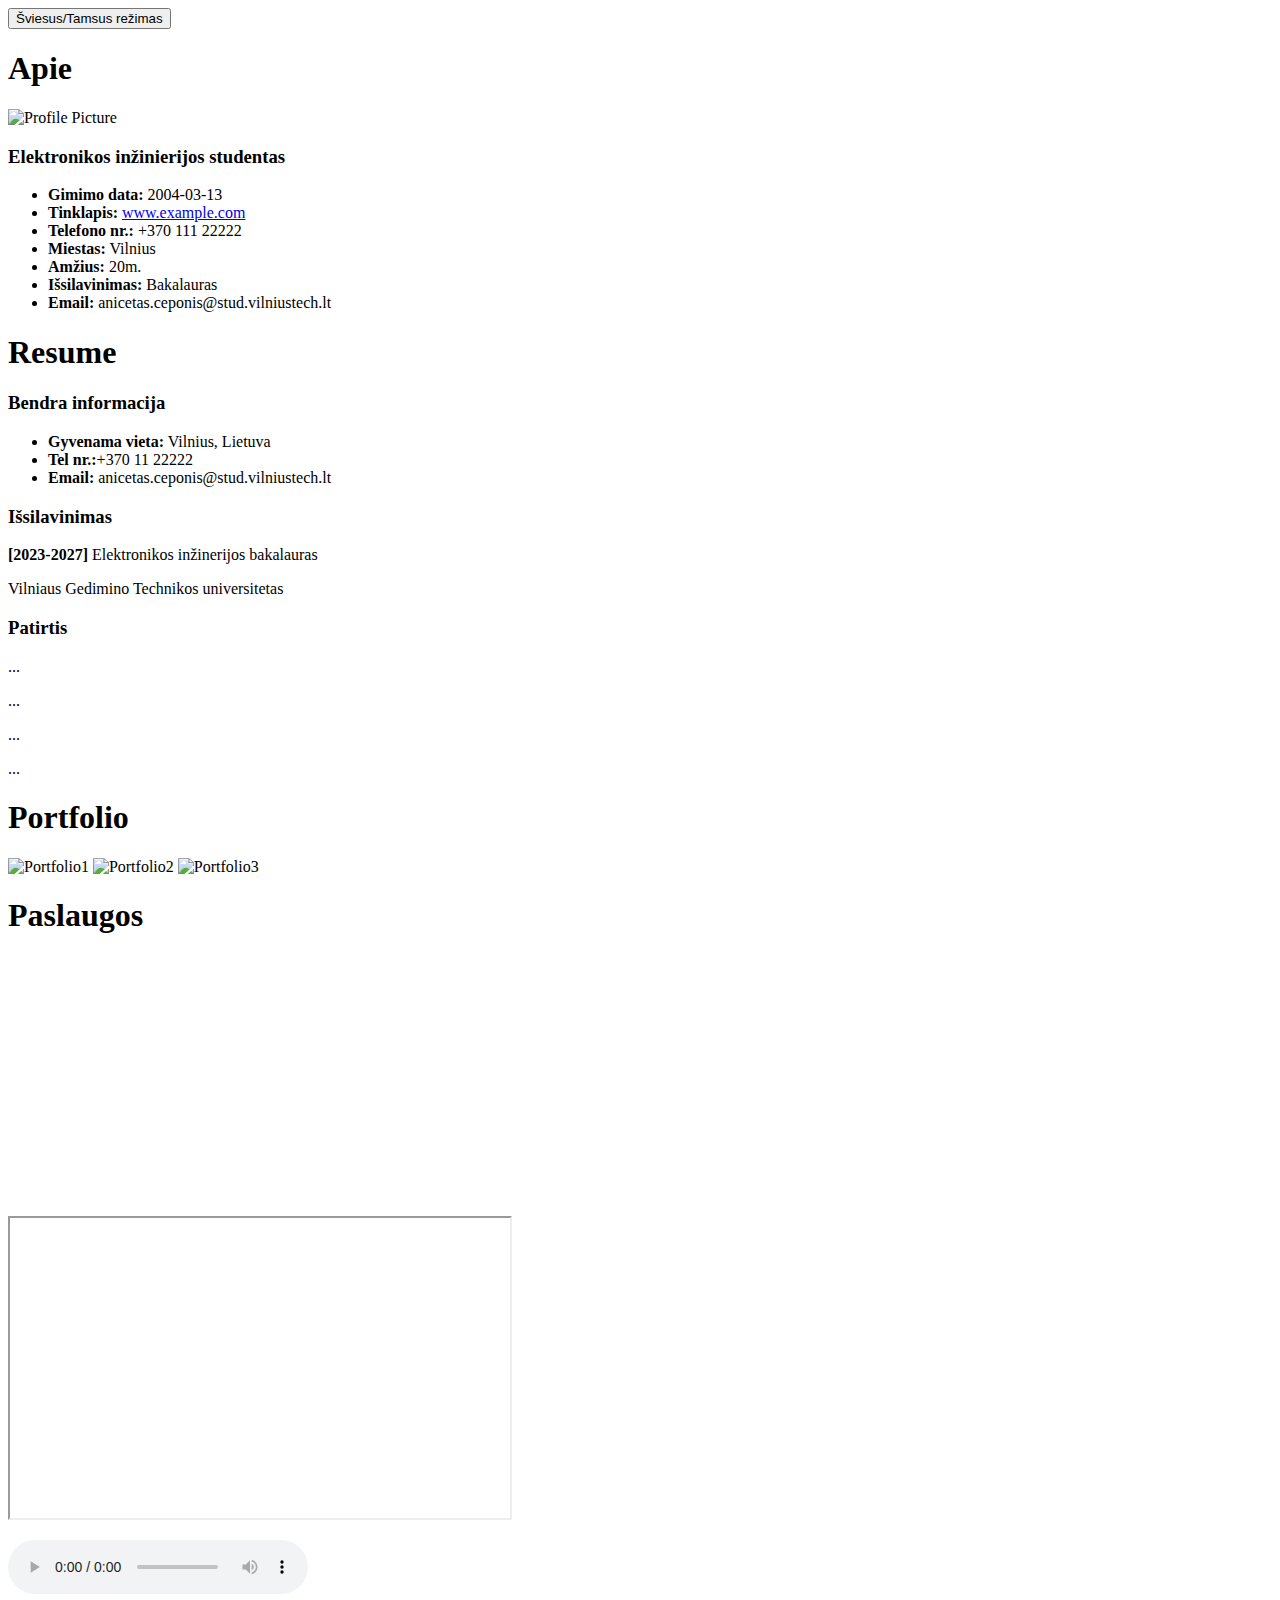
==== index.html @ 23cd8442 "Update index.html" ====
<!DOCTYPE html>

<html lang="lt">

    <head>
        <!-- Sukūrė: Anicetas Čeponis -->
        <meta charset="utf-8"/>
        <meta name="description" content="HTML lab">
        <meta name="keywords" content="HTML">
        <title>HTML laboratorinis 3</title>
        <link rel="stylesheet" href="styles.css">
        <script src="dark_light_theme.js" defer></script>
    </head>

    <body>
        <button id="theme-toggle">Šviesus/Tamsus režimas</button>
        <section class="about-section">
            <h1>Apie</h1>
            <div class="about-container">

                <div class="picture-box">
                    <img id="profile-picture-id" src="media/profile.jpg" alt="Profile Picture" width="300" height="300">                     
                </div>

                <div class="text-box">
                    <h3>Elektronikos inžinierijos studentas</h3>
                    <ul>
                        <li><b>Gimimo data:</b> 2004-03-13</li>
                        <li><b>Tinklapis:</b> <a href="http://www.example.com">www.example.com</a></li>
                        <li><b>Telefono nr.:</b> +370 111 22222</li>
                        <li><b>Miestas:</b> Vilnius</li>
                        <li><b>Amžius:</b> 20m.</li>
                        <li><b>Išsilavinimas:</b> Bakalauras</li>
                        <li><b>Email:</b> anicetas.ceponis@stud.vilniustech.lt</li>
                    </ul>                      
                </div>
            </div>
        </section>

        <section>
            <div class="resume">
                <h1>Resume</h1>
                <div class="resume-grid">
                    <div class="resume-column">
                        <div class="resume-item">
                            <h3>Bendra informacija</h3>
                            <ul>
                                <li><b>Gyvenama vieta:</b> Vilnius, Lietuva</li>
                                <li><b>Tel nr.:</b>+370 11 22222</li>
                                <li><b>Email: </b>anicetas.ceponis@stud.vilniustech.lt</li>
                            </ul>                       
                        </div>
                        <div class="resume-item">
                            <h3>Išsilavinimas</h3>
                            <p><b>[2023-2027]</b> Elektronikos inžinerijos bakalauras </p>
                            <p>Vilniaus Gedimino Technikos universitetas</p>
                            <p></p>                         
                        </div>    
                    </div>
                    <div class="resume-column">
                        <div class="resume-item">
                            <h3>Patirtis</h3>
                            <p>...</p>   
                            <p>...</p>
                            <p>...</p>
                            <p>...</p>                  
                        </div>
                    </div>
                </div>
            </div>
        </section>
        
        <section>
            <h1>Portfolio</h1>
            <img src="media/portfolio1.jpg" alt="Portfolio1" width="300" height="200">
            <img src="media/portfolio2.webp" alt="Portfolio2" width="300" height="200">
            <img src="media/portfolio3.jpg" alt="Portfolio3" width="300" height="200">
        </section>

        <section>
            <h1>Paslaugos</h1>
            <p>
                <video width="320" height="240" autoplay muted loop>
                <source src="media/video.mp4" type="video/mp4">
                Your browser does not support the video tag.
                </video>
            </p>
            <p><iframe src="https://www.youtube.com/embed/p2Dj9LxkuVA?si=V6t7Hy6T4_COSdZN" height="300" width="500" title="Youtube"></iframe></p>
            <p>
                <audio controls>
                    <source src="media/audio.mp3" type="audio/mpeg">
                Your browser does not support the audio element.
                </audio>                
            </p>
        </section>
    </body>
</html>
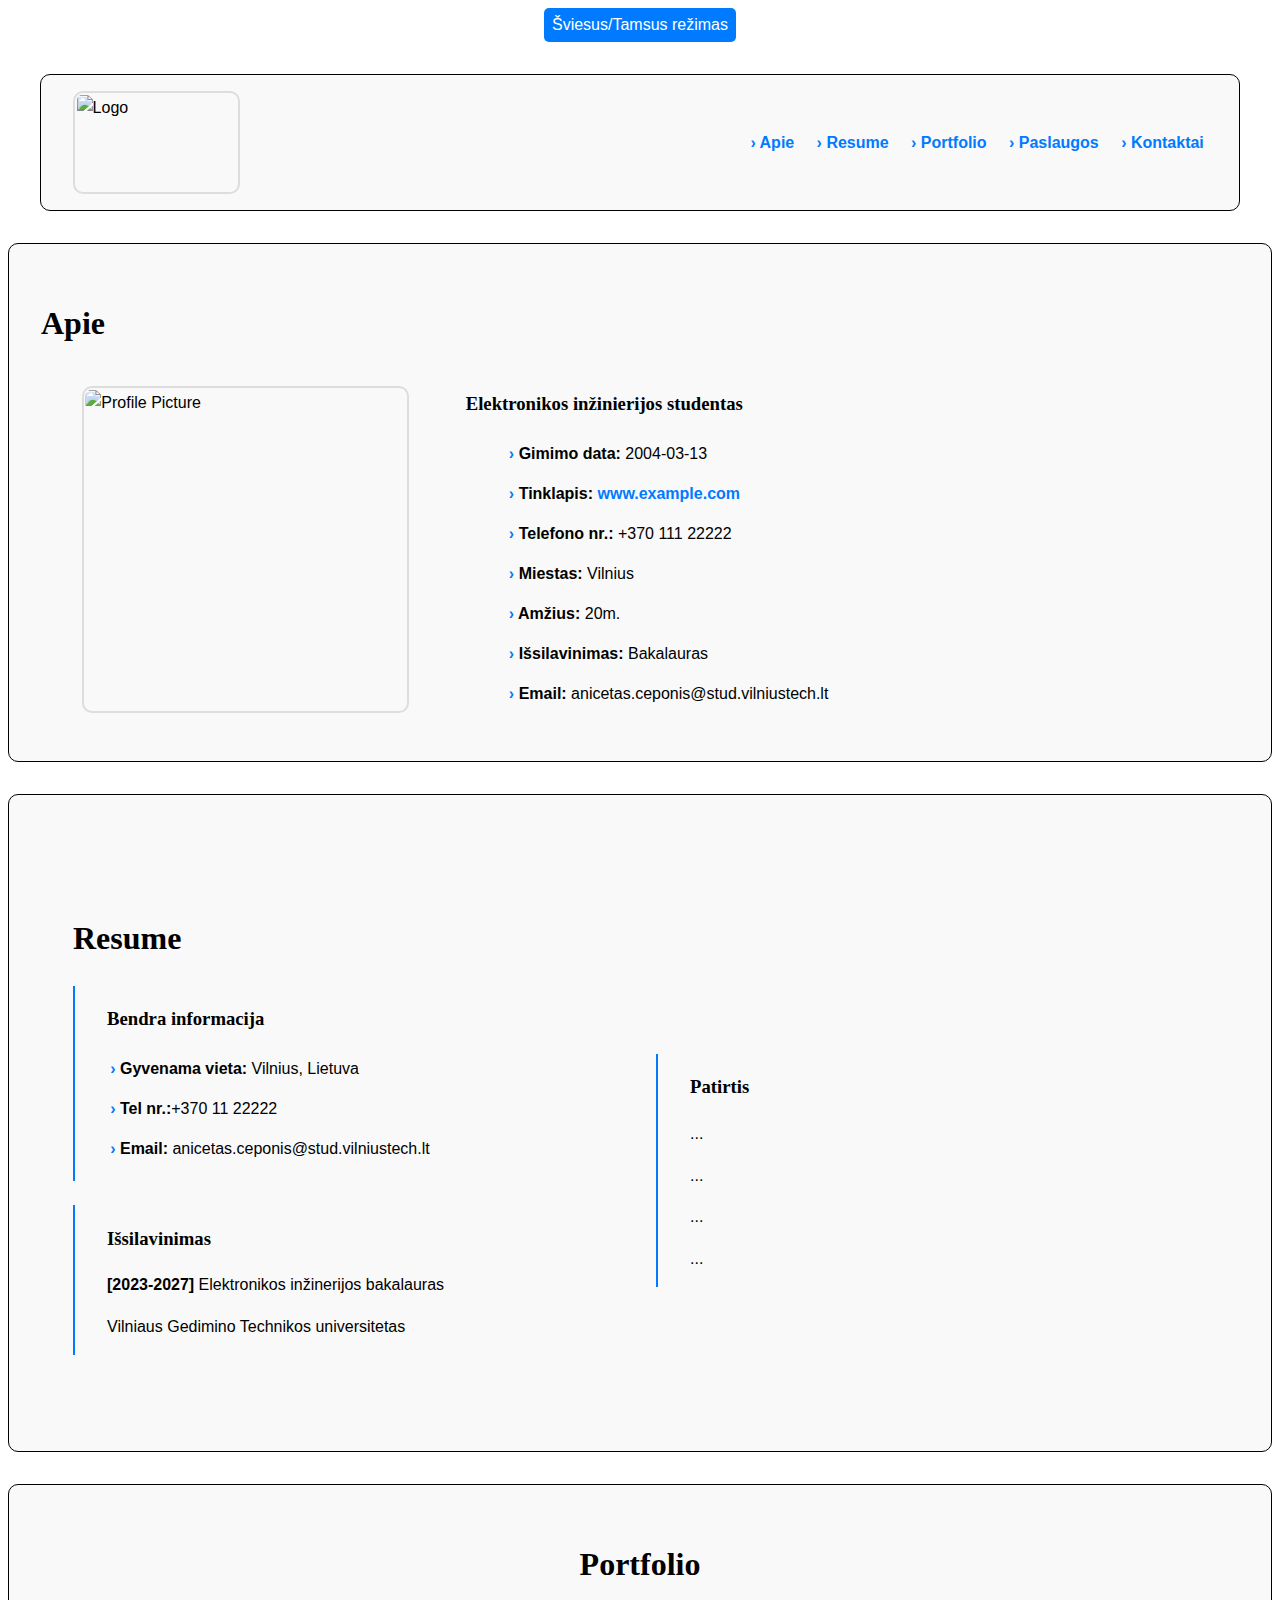
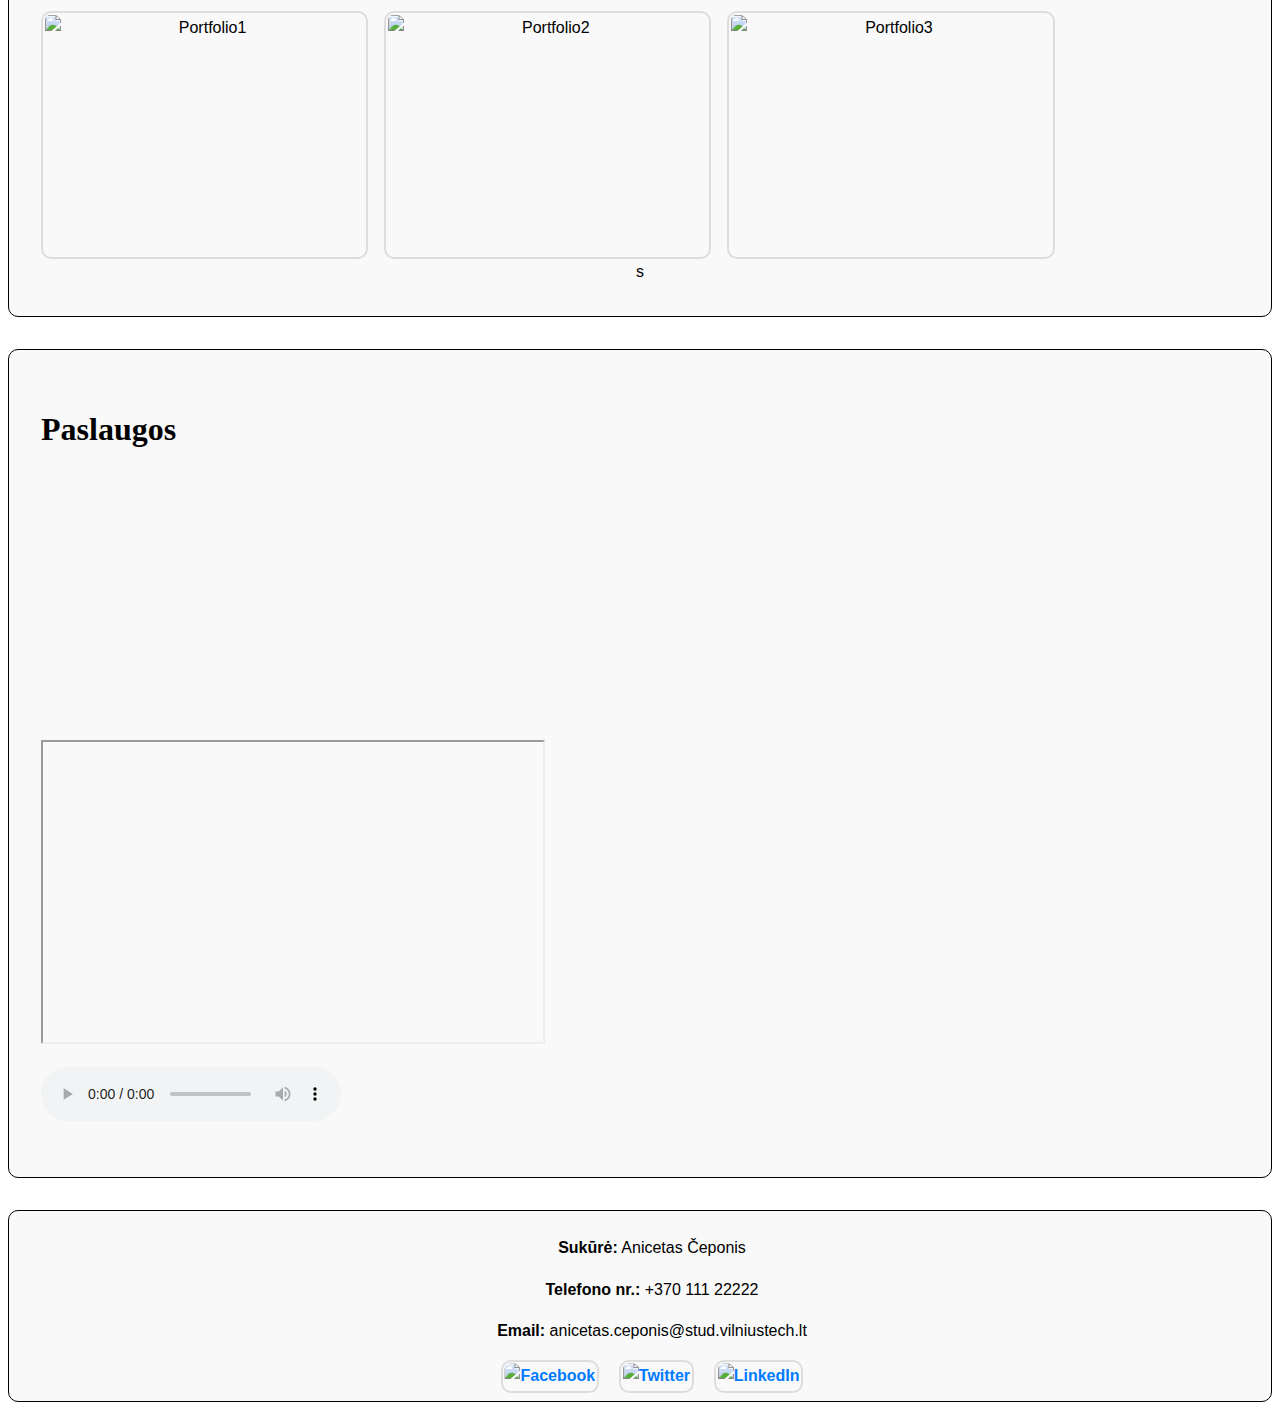
==== commit 78f4a58f: "Add files via upload" ====
--- a/index.html
+++ b/index.html
@@ -7,14 +7,29 @@
         <meta charset="utf-8"/>
         <meta name="description" content="HTML lab">
         <meta name="keywords" content="HTML">
-        <title>HTML laboratorinis 3</title>
+        <title>HTML laboratorinis 4</title>
         <link rel="stylesheet" href="styles.css">
         <script src="dark_light_theme.js" defer></script>
     </head>
 
     <body>
         <button id="theme-toggle">Šviesus/Tamsus režimas</button>
-        <section class="about-section">
+
+        <header class="header">
+            <img src="media/logo.jpg" alt="Logo" class="logo">
+            <nav class="nav">
+                <ul>
+                    <li><a href="#about-id">Apie</a></li>
+                    <li><a href="#resume-id">Resume</a></li>
+                    <li><a href="#portfolio-id">Portfolio</a></li>
+                    <li><a href="#services-id">Paslaugos</a></li>
+                    <li><a href="#contacts-id">Kontaktai</a></li>
+                </ul>
+            </nav>
+        </header>
+        
+
+        <section class="about-section" id="about-id">
             <h1>Apie</h1>
             <div class="about-container">
 
@@ -38,7 +53,7 @@
         </section>
 
         <section>
-            <div class="resume">
+            <div class="resume" id="resume-id">
                 <h1>Resume</h1>
                 <div class="resume-grid">
                     <div class="resume-column">
@@ -70,14 +85,17 @@
             </div>
         </section>
         
-        <section>
+        <section class="portfolio-section" id="portfolio-id">
             <h1>Portfolio</h1>
-            <img src="media/portfolio1.jpg" alt="Portfolio1" width="300" height="200">
-            <img src="media/portfolio2.webp" alt="Portfolio2" width="300" height="200">
-            <img src="media/portfolio3.jpg" alt="Portfolio3" width="300" height="200">
+            <div class="portfolio-flex">
+                <img src="media/portfolio1.jpg" alt="Portfolio1" width="300" height="200">
+                <img src="media/portfolio2.webp" alt="Portfolio2" width="300" height="200">
+                <img src="media/portfolio3.jpg" alt="Portfolio3" width="300" height="200">
+            </div>s
+            
         </section>
 
-        <section>
+        <section id="services-id">
             <h1>Paslaugos</h1>
             <p>
                 <video width="320" height="240" autoplay muted loop>
@@ -93,5 +111,17 @@
                 </audio>                
             </p>
         </section>
+
+        <footer class="footer" id="contacts-id">
+            <p><b>Sukūrė:</b> Anicetas Čeponis</p>
+            <p><b>Telefono nr.:</b> +370 111 22222</p>
+            <p><b>Email:</b> anicetas.ceponis@stud.vilniustech.lt</p>
+            
+            <div class="social-icons">
+                <a href="https://facebook.com"><img src="media/facebook-icon.png" alt="Facebook"></a>
+                <a href="https://twitter.com"><img src="media/twitter-icon.webp" alt="Twitter"></a>
+                <a href="https://linkedin.com"><img src="media/linkedin-icon.webp" alt="LinkedIn"></a>
+            </div>
+        </footer>
     </body>
-</html>
+</html>--- a/styles.css
+++ b/styles.css
@@ -0,0 +1,250 @@
+/* Global font*/
+body {
+    font-family: 'Arial', sans-serif; 
+    line-height: 1.6;
+}
+
+
+/* Headings and paragraphs */
+h1, h3 {
+    font-family: 'Georgia', serif; 
+    font-weight: bold;
+}
+
+p {
+    font-family: 'Arial', sans-serif;
+    font-size: 1rem;
+    font-weight: normal;
+}
+
+
+/* Sections */
+section {
+    margin: 2rem auto;
+    padding: 2rem;
+    border: 1px solid var(--text-color);
+    background-color: var(--secondary-color);
+    border-radius: 10px;
+    align-items: center;
+    align-content: center;
+    justify-content: center;
+}
+
+
+/* Links */
+a {
+    color: #007bff; 
+    text-decoration: none; 
+    font-weight: bold;
+}
+
+a:hover {
+    color: #0056b3;
+    text-decoration: underline;
+}
+
+a:active {
+    color: #003366;
+}
+
+
+/* Images */
+img {
+    border: 2px solid #ddd;
+    border-radius: 10px;
+    padding: 0.1rem;
+    width: 20rem;
+    height: 15rem;
+}
+
+#profile-picture-id {
+    border: 2px solid #ddd;
+    border-radius: 10px; 
+    padding: 0.1rem;
+    width: 20rem; 
+    height: 20rem;
+    display: block;
+    margin: 1rem auto;
+}
+
+
+/* About section style */
+.text-box { grid-area: text; }
+
+.picture-box { grid-area: picture; }
+
+.about-container {
+    display: grid;
+    grid-gap: 1rem;
+    grid-template-areas: 'picture text text text text text'
+}
+
+
+/* List items */
+ul li {
+    margin: 0.5rem 0;
+    padding: 0.2rem;
+    list-style: none;
+}
+
+ul li::before {
+    content: "› ";
+    color: #007bff;
+    font-weight: bold;
+}
+
+
+/* Resume section style */
+.resume {
+    margin: 2rem auto;
+    padding: 2rem;
+    max-width: 1200px;
+    font-family: Arial, sans-serif;
+    border-radius: 10px;
+}
+
+.resume-grid {
+    display: grid;
+    grid-template-columns: 1fr 1fr;
+    gap: 2rem;
+    align-items: center; 
+    justify-content: center; 
+    text-align: left; 
+}
+
+.resume-column {
+    display: flex;
+    flex-direction: column;
+    gap: 1.5rem;
+}
+
+.resume-item {
+    padding-left: 2rem;
+    border-left: 2px solid #007bff;
+}
+
+.resume ul {
+    padding: 0;
+}
+
+
+/* Portfolio Section */
+.portfolio-section {
+    margin: 2rem auto;
+    text-align: center;
+}
+
+.portfolio-flex {
+    display: flex;
+    flex-wrap: wrap;
+    gap: 1rem; 
+}
+
+
+/* Button */
+button {
+    background-color: #007bff; 
+    color: #fff;
+    border: none;
+    padding: 0.5rem 0.5rem;
+    font-size: 1rem;
+    cursor: pointer;
+    border-radius: 5px;
+    margin: auto;
+    display: grid;
+    align-content: center;
+}
+
+button:hover {
+    background-color: #0056b3;
+}
+
+
+/* Light/dark mode */
+:root {
+    --bg-color: #ffffff;
+    --text-color: #000000;
+    --primary-color: #007bff;
+    --secondary-color: #f9f9f9;
+}
+
+body.dark-theme {
+    --bg-color: #1e1e1e;
+    --text-color: #ffffff;
+    --primary-color: #00bfff;
+    --secondary-color: #2e2e2e;
+}
+
+body {
+    background-color: var(--bg-color);
+    color: var(--text-color);
+    transition: background-color 0.3s, color 0.3s;
+}
+
+.resume {
+    background-color: var(--secondary-color);
+    border-color: var(--primary-color);
+}
+
+a {
+    color: var(--primary-color);
+}
+
+a:hover {
+    color: var(--text-color);
+}
+
+
+/* Header */
+.header {
+    display: flex;
+    justify-content: space-between;
+    align-items: center;
+    background-color: var(--secondary-color);
+    border: 1px solid var(--text-color);
+    padding: 1rem 2rem;
+    margin: 2rem;
+    border-radius: 10px;
+}
+
+.logo {
+    height: 6rem;
+    width: 10rem;
+}
+
+.nav ul {
+    list-style: none;
+    display: flex;
+    gap: 1rem;
+}
+
+.nav a {
+    text-decoration: none;
+    color: var(--primary-color);
+    font-weight: bold;
+}
+
+.nav a:hover {
+    color: var(--text-color);
+}
+
+
+/* Footer */
+.footer {
+    background-color: var(--secondary-color);
+    color: var(--text-color);
+    border: 1px solid var(--text-color);
+    text-align: center;
+    padding: 0.5rem 0.5rem 0.5rem 2rem;
+    border-radius: 10px;
+}
+
+.social-icons img {
+    height: 1.5rem;
+    width: 1.5rem;
+    margin: 0 0.5rem;
+}
+
+.social-icons a:hover img {
+    filter: brightness(0.8);
+}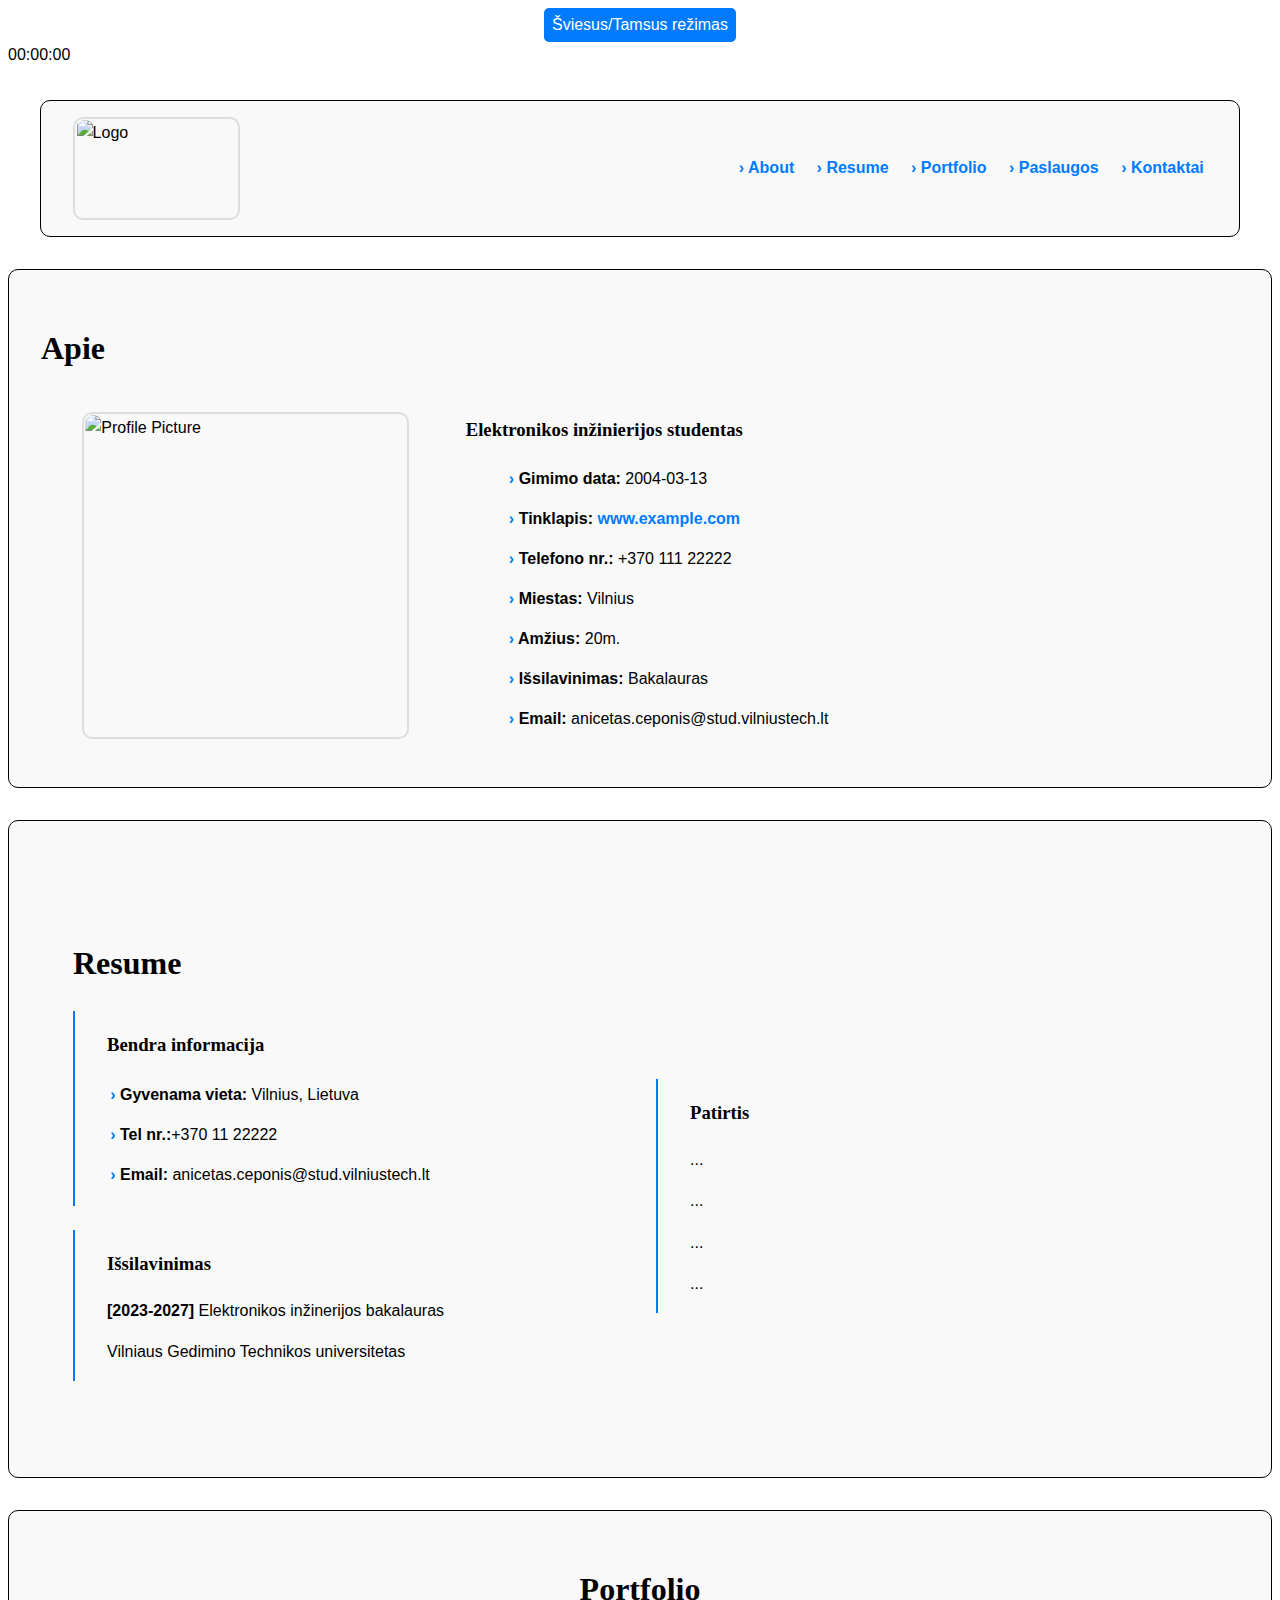
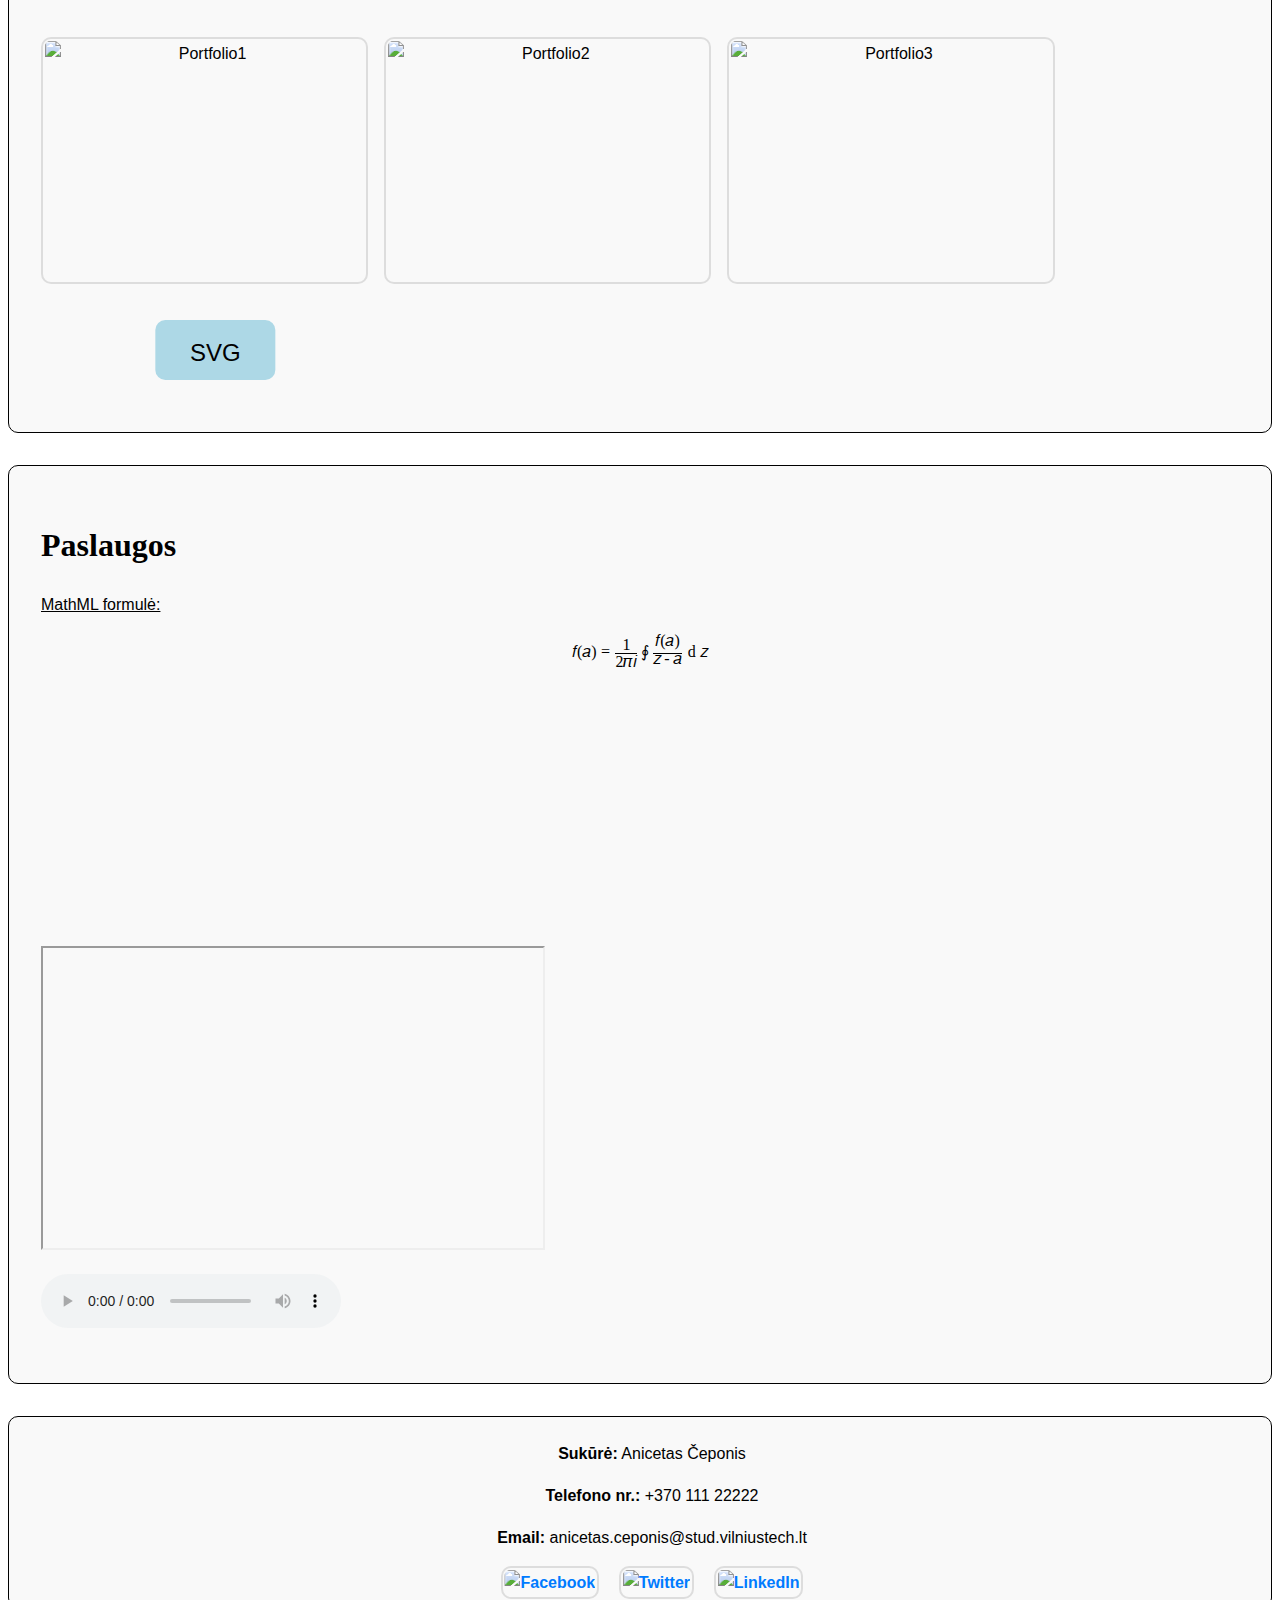
==== commit bb26d2b7: "Update index.html" ====
--- a/index.html
+++ b/index.html
@@ -7,19 +7,20 @@
         <meta charset="utf-8"/>
         <meta name="description" content="HTML lab">
         <meta name="keywords" content="HTML">
-        <title>HTML laboratorinis 4</title>
+        <title>HTML laboratorinis 5</title>
         <link rel="stylesheet" href="styles.css">
         <script src="dark_light_theme.js" defer></script>
     </head>
 
     <body>
         <button id="theme-toggle">Šviesus/Tamsus režimas</button>
+        <div id="clock">00:00:00</div>
 
         <header class="header">
             <img src="media/logo.jpg" alt="Logo" class="logo">
             <nav class="nav">
                 <ul>
-                    <li><a href="#about-id">Apie</a></li>
+                    <li><a href="#about-id">About</a></li>
                     <li><a href="#resume-id">Resume</a></li>
                     <li><a href="#portfolio-id">Portfolio</a></li>
                     <li><a href="#services-id">Paslaugos</a></li>
@@ -91,12 +92,66 @@
                 <img src="media/portfolio1.jpg" alt="Portfolio1" width="300" height="200">
                 <img src="media/portfolio2.webp" alt="Portfolio2" width="300" height="200">
                 <img src="media/portfolio3.jpg" alt="Portfolio3" width="300" height="200">
-            </div>s
+                <svg width="400" height="100">
+                    <g>
+                        <rect x="0" y="20" rx="10" ry="10" width="120" height="60" fill="lightblue">
+                            <animateMotion
+                                path="M0,0 L280,0 L0,0"
+                                begin="0s"
+                                dur="4s"
+                                repeatCount="indefinite" />
+                        </rect>
+                        <text x="60" y="55" text-anchor="middle" alignment-baseline="middle" font-size="1.5rem" fill="black">
+                            SVG
+                            <animateMotion
+                                path="M0,0 L280,0 L0,0"
+                                begin="0s"
+                                dur="4s"
+                                repeatCount="indefinite" />
+                        </text>
+                    </g>
+                </svg>
+                
+                
+            </div>
             
         </section>
 
         <section id="services-id">
             <h1>Paslaugos</h1>
+            <p><u>MathML formulė:</u></p>
+            <math display="block">
+                <mrow>
+                    <mi>f</mi>
+                    <mo>(</mo>
+                    <mi>a</mi>
+                    <mo>)</mo>
+                    <mo>=</mo>
+                    <mfrac>
+                        <mn>1</mn>
+                        <mrow>
+                            <mn>2</mn><mi>&pi;</mi><mi>i</mi>                        
+                        </mrow>
+                    </mfrac>
+                    <mo>&conint;</mo>
+                    <mfrac>
+                        <mrow>
+                            <mi>f</mi>
+                            <mo>(</mo>
+                            <mi>a</mi>
+                            <mo>)</mo>
+                        </mrow>
+                        <mrow>
+                            <mi>z</mi>
+                            <mo>-</mo>
+                            <mi>a</mi>
+                        </mrow>
+                    </mfrac>                    
+                    <mo>d</mo>
+                    <mi>z</mi>
+                </mrow>
+            </math>
+
             <p>
                 <video width="320" height="240" autoplay muted loop>
                 <source src="media/video.mp4" type="video/mp4">
@@ -124,4 +179,4 @@
             </div>
         </footer>
     </body>
-</html>+</html>
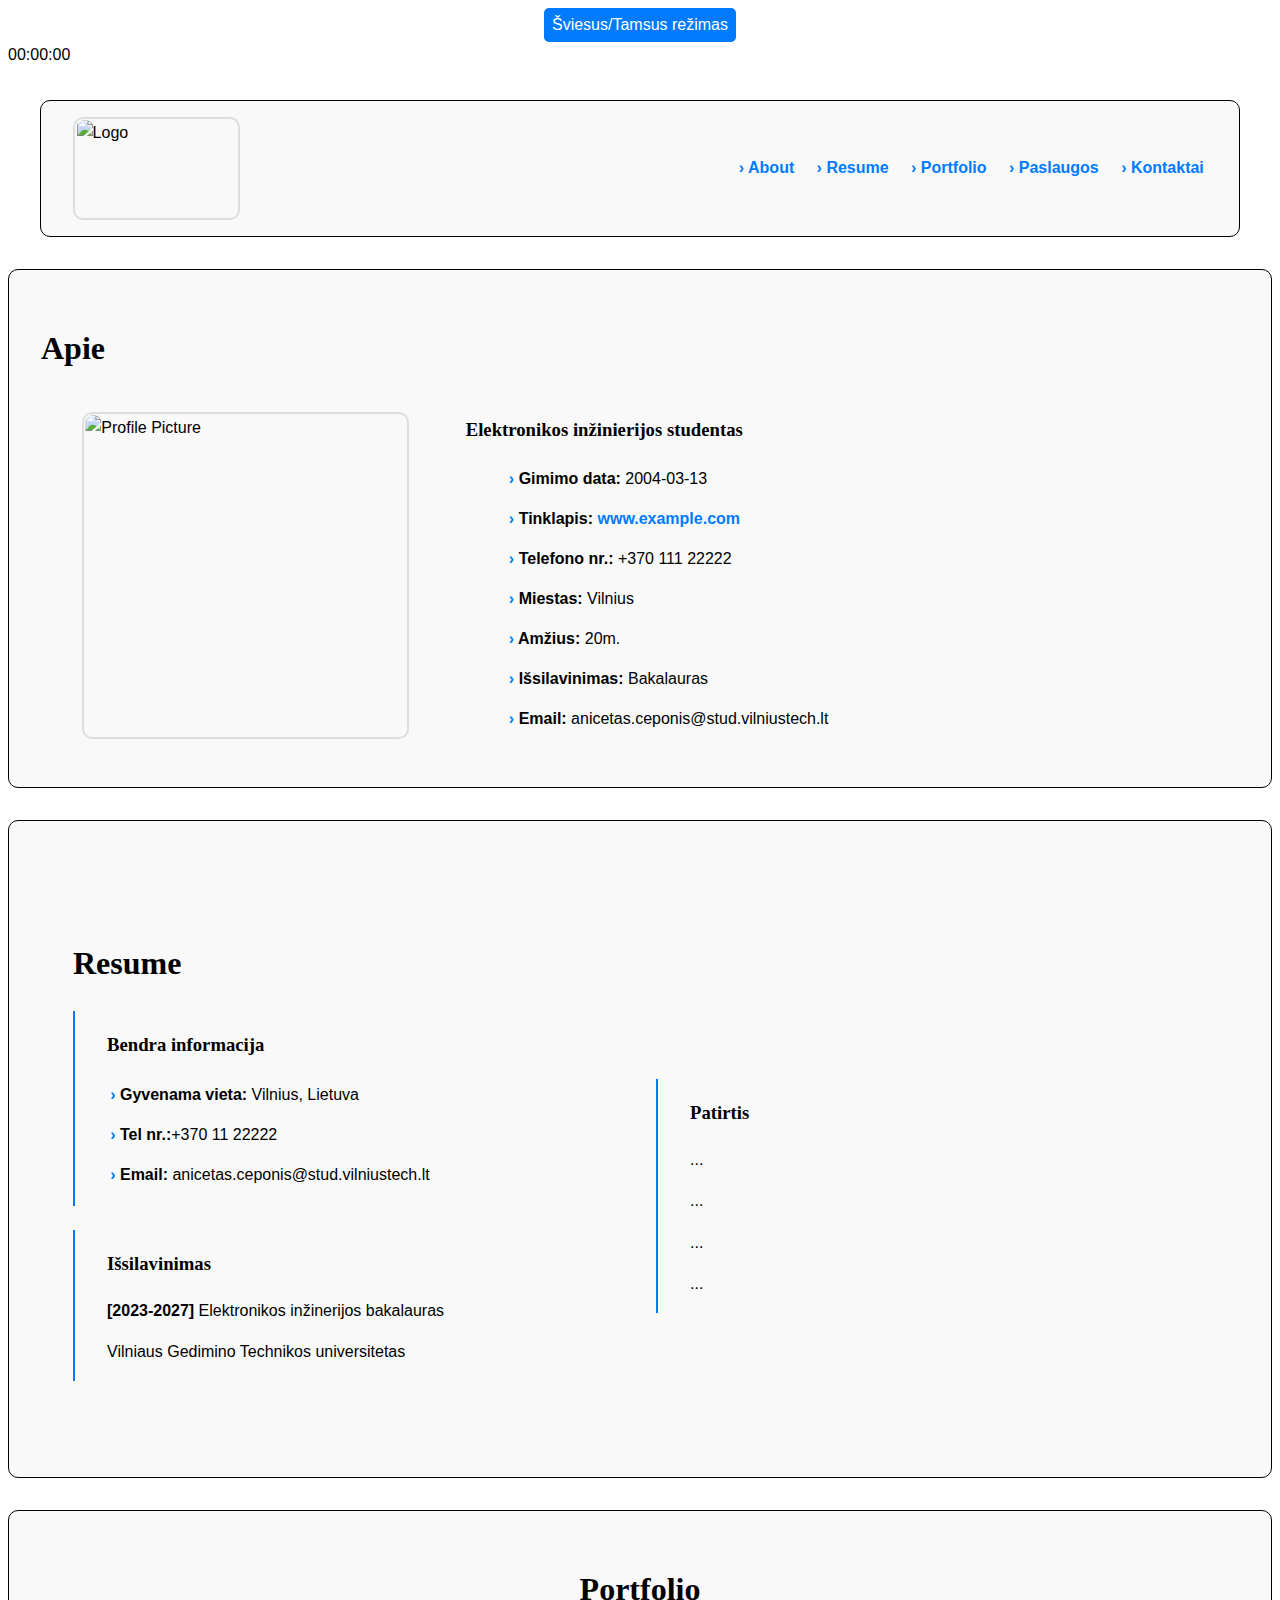
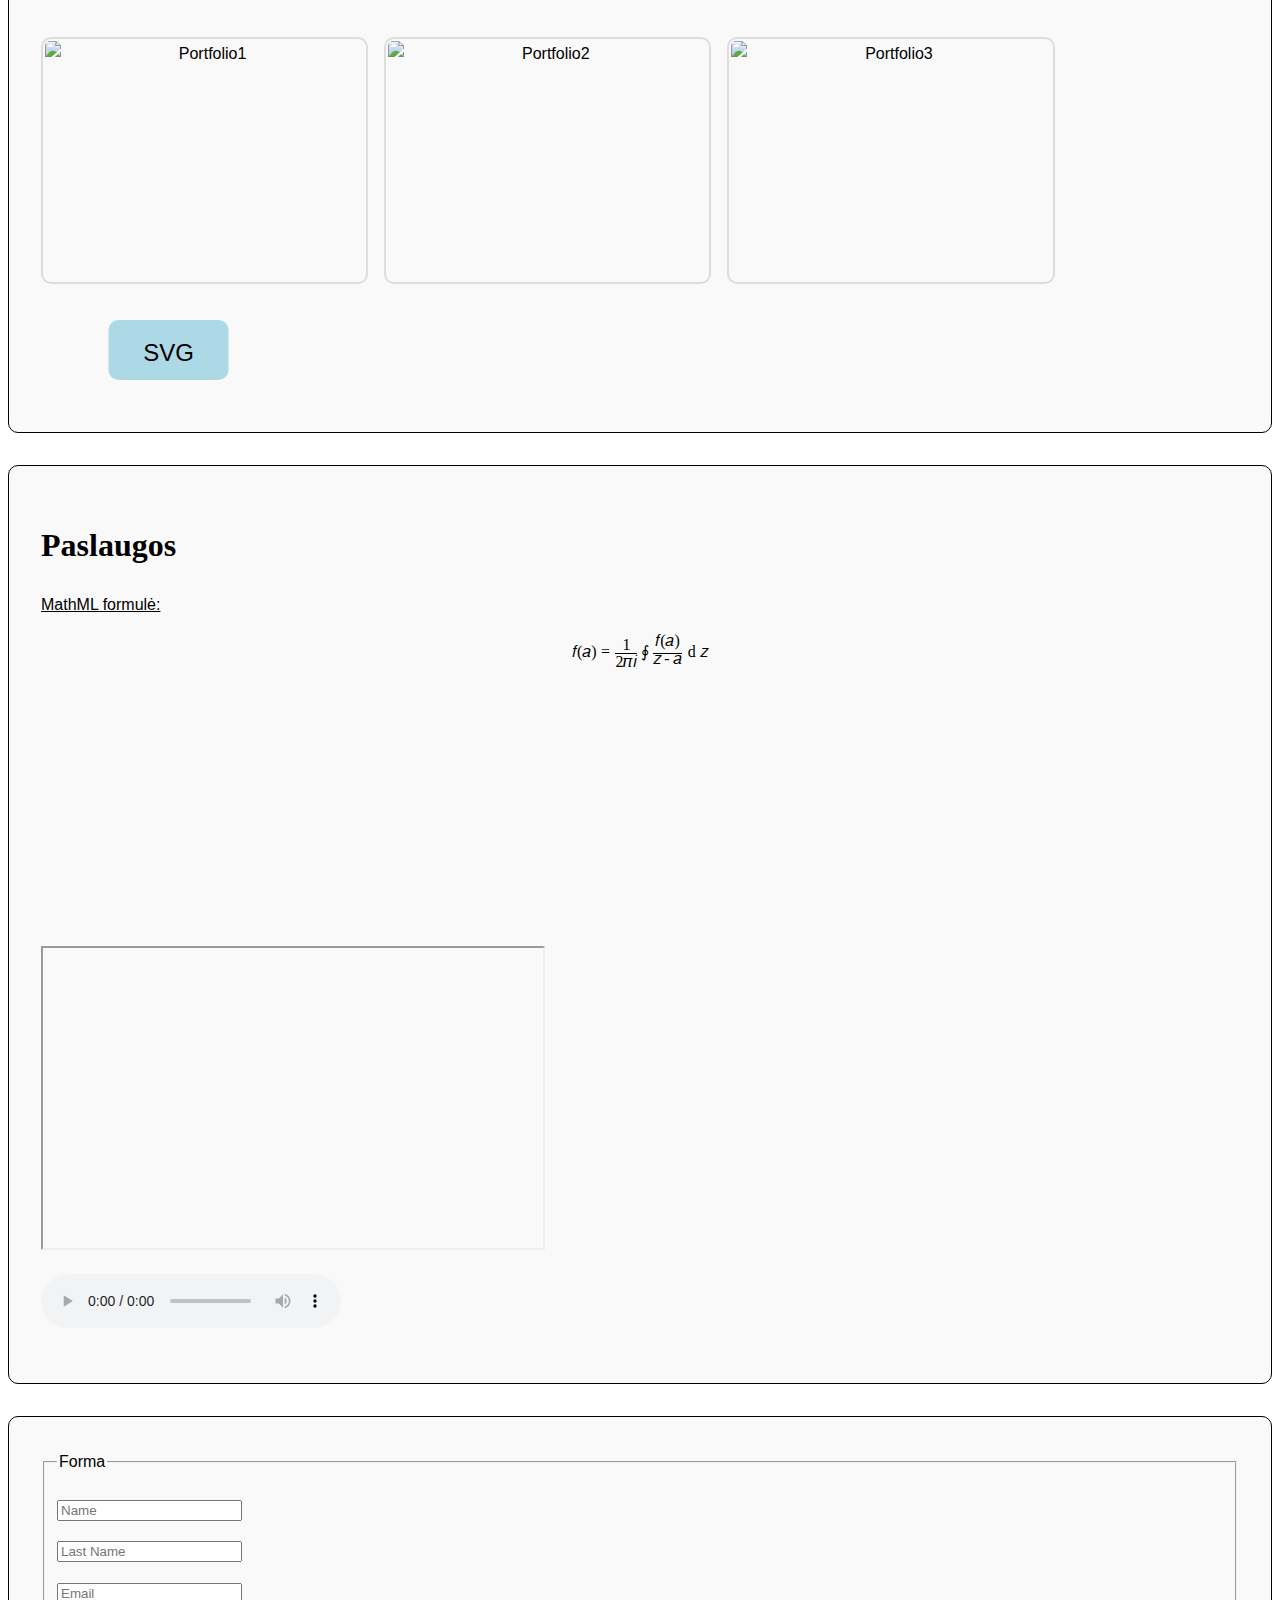
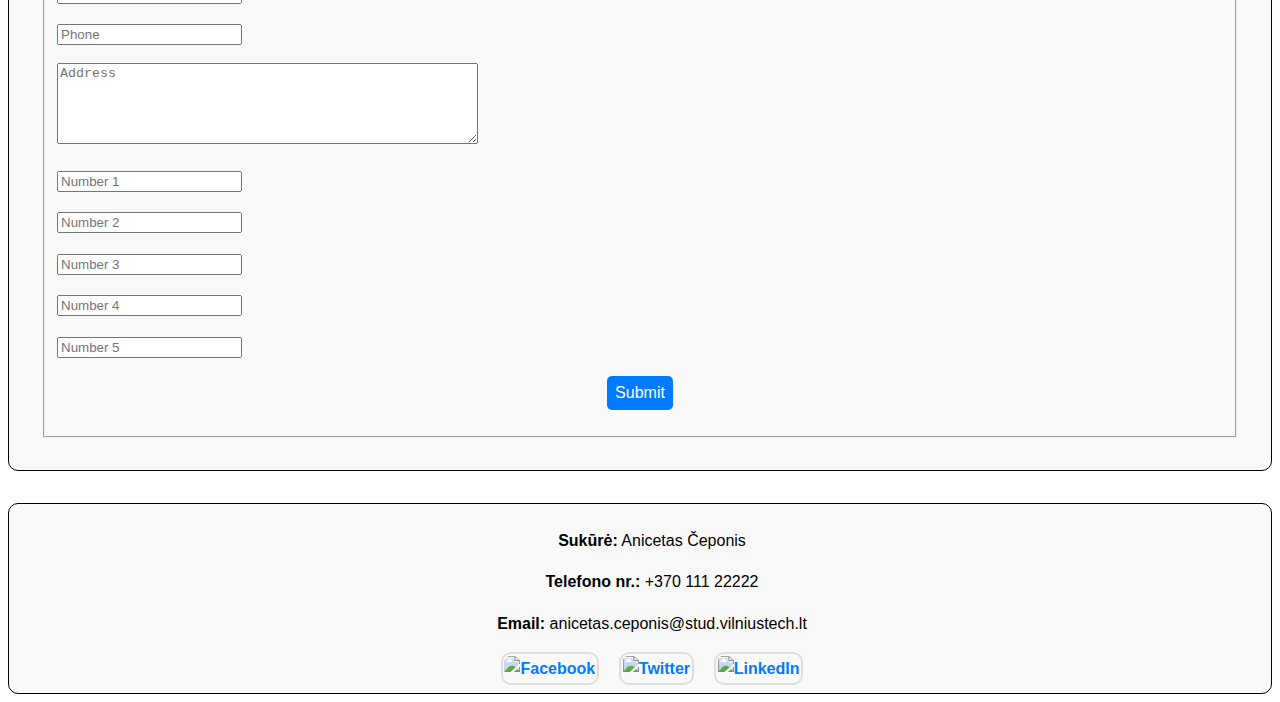
==== commit e3ba58c7: "Update index.html" ====
--- a/index.html
+++ b/index.html
@@ -9,7 +9,7 @@
         <meta name="keywords" content="HTML">
         <title>HTML laboratorinis 5</title>
         <link rel="stylesheet" href="styles.css">
-        <script src="dark_light_theme.js" defer></script>
+        <script src="script.js" defer></script>
     </head>
 
     <body>
@@ -92,11 +92,11 @@
                 <img src="media/portfolio1.jpg" alt="Portfolio1" width="300" height="200">
                 <img src="media/portfolio2.webp" alt="Portfolio2" width="300" height="200">
                 <img src="media/portfolio3.jpg" alt="Portfolio3" width="300" height="200">
-                <svg width="400" height="100">
+                <svg width="300" height="100">
                     <g>
                         <rect x="0" y="20" rx="10" ry="10" width="120" height="60" fill="lightblue">
                             <animateMotion
-                                path="M0,0 L280,0 L0,0"
+                                path="M0,0 L180,0 L0,0"
                                 begin="0s"
                                 dur="4s"
                                 repeatCount="indefinite" />
@@ -104,7 +104,7 @@
                         <text x="60" y="55" text-anchor="middle" alignment-baseline="middle" font-size="1.5rem" fill="black">
                             SVG
                             <animateMotion
-                                path="M0,0 L280,0 L0,0"
+                                path="M0,0 L180,0 L0,0"
                                 begin="0s"
                                 dur="4s"
                                 repeatCount="indefinite" />
@@ -167,6 +167,58 @@
             </p>
         </section>
 
+        <section>
+            <fieldset>
+                <legend>Forma</legend>
+                <form id="contact-form">
+                    <p>
+                        <input id="first-name-id" type="text" name="first-name" placeholder="Name" required />
+                    </p>
+
+                    <p>
+                        <input id="last-name-id" type="text" name="last-name" placeholder="Last Name" required />
+                    </p>
+
+                    <p>
+                        <input id="email-id" type="text" name="email" placeholder="Email" required />
+                    </p>
+
+                    <p>
+                        <input id="phone-id" type="text" name="phone" placeholder="Phone" required />
+                    </p>
+
+                    <p>
+                        <textarea id="address-id" type="textarea" name="address" rows="5" cols="50" placeholder="Address" required></textarea>
+                    </p>
+        
+                    <p>
+                        <input id="num1-id" type="number" name="number1" placeholder="Number 1"/>
+                    </p>
+
+                    <p>
+                        <input id="num2-id" type="number" name="number2" placeholder="Number 2"/>
+                    </p>
+
+                    <p>
+                        <input id="num3-id" type="number" name="number3" placeholder="Number 3"/>
+                    </p>
+
+                    <p>
+                        <input id="num4-id" type="number" name="number4" placeholder="Number 4"/>
+                    </p>
+
+                    <p>
+                        <input id="num5-id" type="number" name="number5" placeholder="Number 5"/>
+                    </p>
+
+                    <p>
+                        <button id="submit-id" type="submit">Submit</button>
+                    </p>
+                </form>
+            </fieldset>
+            <div id="output-id"></div>
+        </section>
+
         <footer class="footer" id="contacts-id">
             <p><b>Sukūrė:</b> Anicetas Čeponis</p>
             <p><b>Telefono nr.:</b> +370 111 22222</p>
